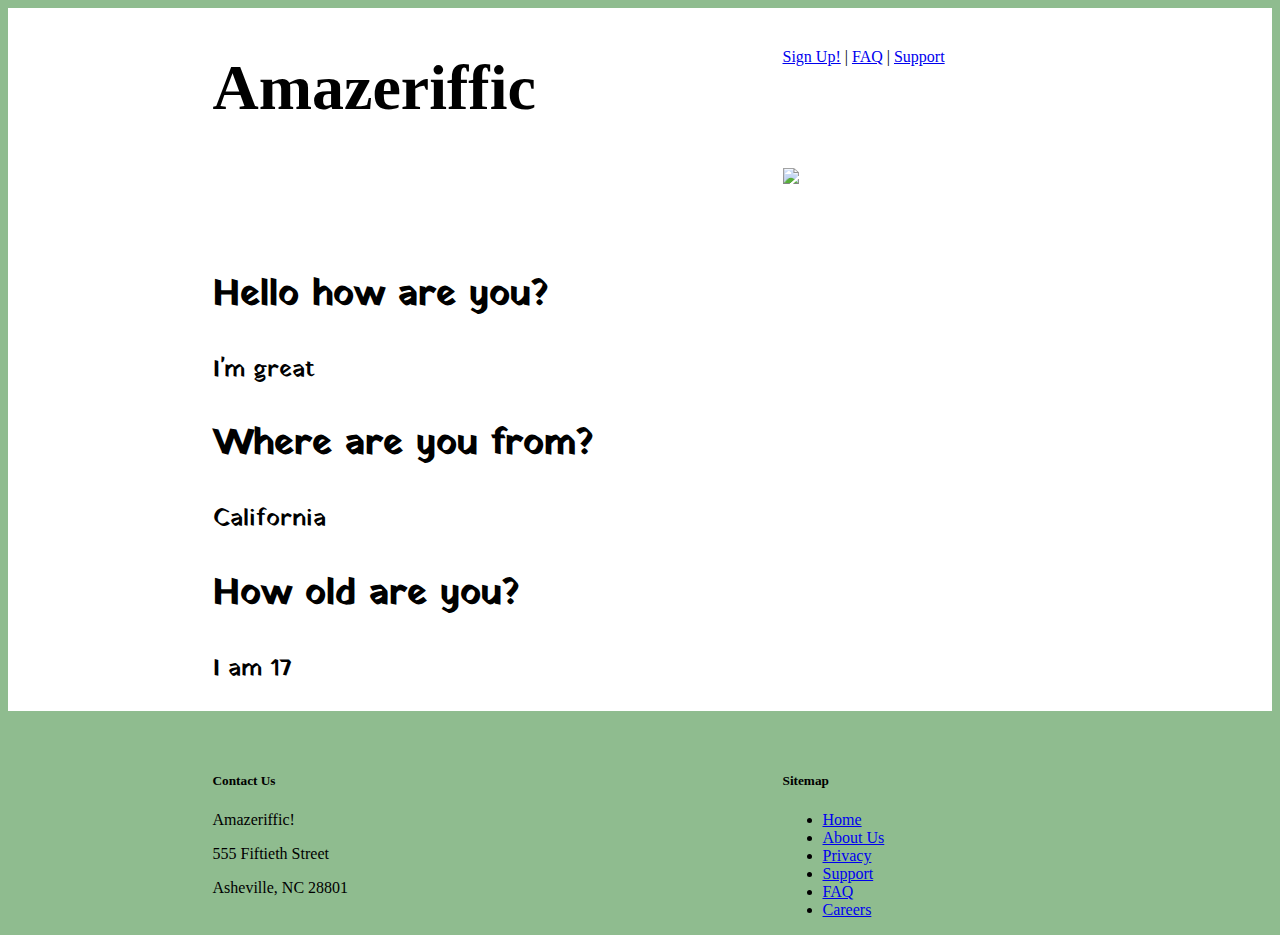
==== Chapter3/Amazeriffic/index.html @ 316878bc "Assignment_2 Final" ====
<!doctype html>
<html lang="en">
  <head>
    <title>Amazeriffic</title>
    <meta http-equiv="Content-Type" content="text/html;charset=utf-8">
    <link href="reset.css" rel="stylesheet" type="text/css">
    <link href="https://fonts.googleapis.com/css?family=Yatra+One" rel="stylesheet">
    <link href="style.css" rel="stylesheet" type="text/css">
  </head>

  <body>
    <header>
      <div class="container">
        <h1>Amazeriffic</h1>
        <nav>
          <a href="signup.html">Sign Up!</a> |
          <a href="faq.html">FAQ</a> |
          <a href="#">Support</a>
        </nav>
      </div>
    </header>

    <main>
      <div class="container">
        <div class="left">
          <h2>Hello how are you?</h2>
          <p>I'm great</p>
          <h2>Where are you from?</h2>
          <p>California</p>
          <h2>How old are you?</h2>
          <p>I am 17</p>
        </div>

        <div class="right">
          <img src="lightbulb.png">
        </div>
      </div>
    </main>
  
    <footer>
      <div class="container">
        <div class="left">
          <div class="contact">
            <h5>Contact Us</h5>
            <p>Amazeriffic!</p>
            <p>555 Fiftieth Street</p>
            <p>Asheville, NC 28801</p>
          </div>
        </div>
        <div class="sitemap">
          <h5>Sitemap</h5>
          <ul>
            <li><a href="index.html">Home</a></li>
            <li><a href="#">About Us</a></li>
            <li><a href="#">Privacy</a></li>
            <li><a href="#">Support</a></li>
            <li><a href="faq.html">FAQ</a></li>
            <li><a href="#">Careers</a></li>
          </ul>
        </div>
      </div>
    </footer>
  </body>
</html>
---- Chapter3/Amazeriffic/style.css ----
body
{
  background: Darkseagreen;
}

header, main, footer
{
  min-width: 855px;
}

header .container, main .container, footer .container
{
  max-width: 855px;
  margin: auto;
}

header
{
  background: white;
  overflow: hidden;
}

header h1
{
  float: left;
  width: 570px;
  font-size: 4em;
}

header nav
{
  float: right;
  width: 285px;
  padding: 40px 0px 0px 0px;
}

main
{
  background: white;
  overflow: auto;
}

main .left
{
  float: left;
  width: 570px;
  padding: 70px 0px 0px 0px;
  font-size: x-large;
  font-family: 'Yatra One', cursive;
}

main .right
{
  float:right;
  width: 285px;
}

footer .left
{
  float: left;
  width: 570px;
  padding: 40px 0px 0px 0px;
}

footer .sitemap
{
  float: right;
  width: 285px;
  padding: 40px 0px 0px 0px;
}
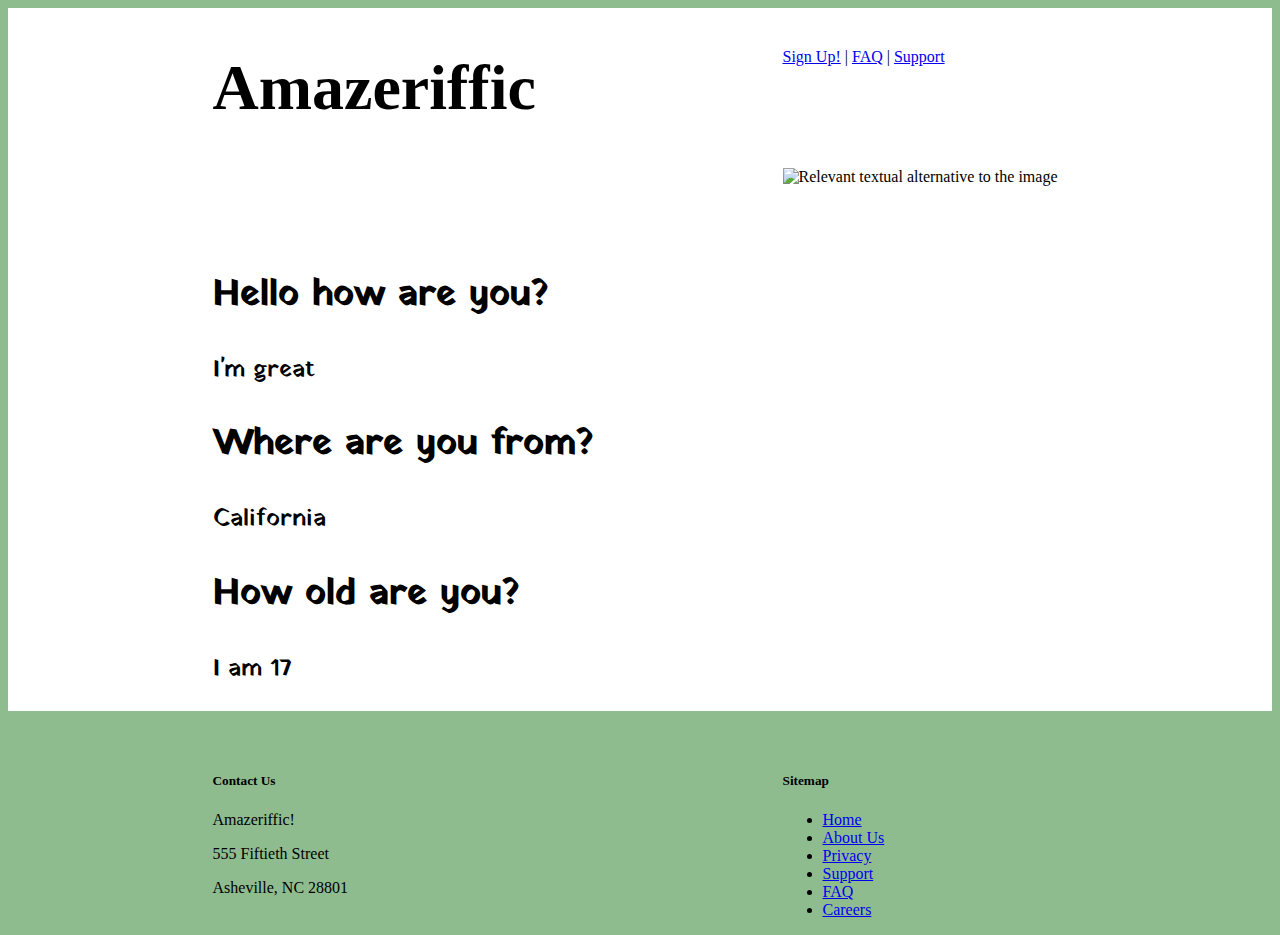
==== commit c898864f: "Assignment 2 Final Revised" ====
--- a/Chapter3/Amazeriffic/index.html
+++ b/Chapter3/Amazeriffic/index.html
@@ -32,7 +32,7 @@
         </div>
 
         <div class="right">
-          <img src="lightbulb.png">
+          <img src="lightbulb.png" alt="Relevant textual alternative to the image">
         </div>
       </div>
     </main>
